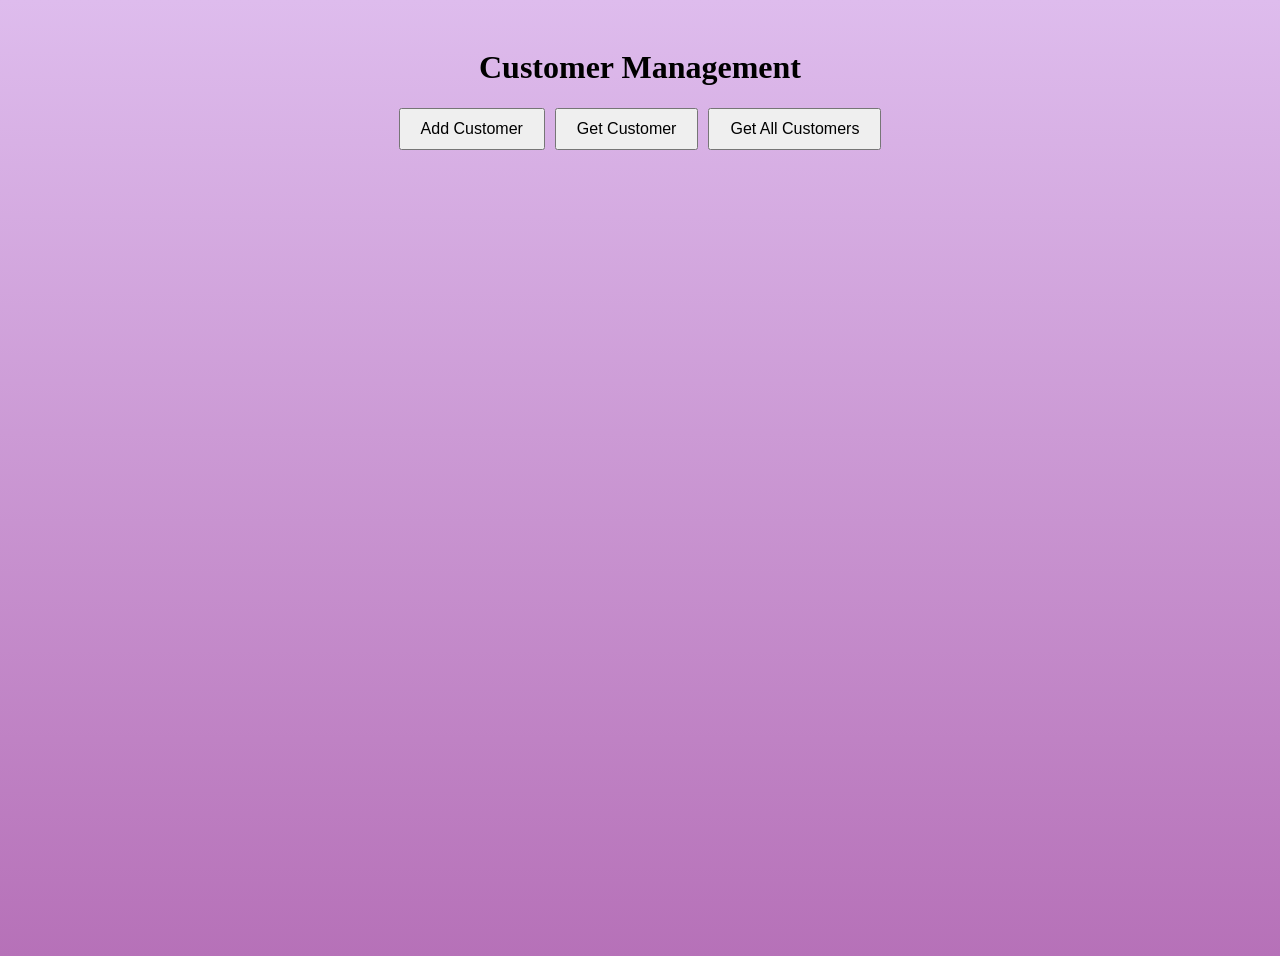
==== app/templates/index.html @ 47042176 "add test" ====
<!DOCTYPE html>
<html>
<head>
    <title>Home</title>
    <link rel="stylesheet" type="text/css" href="../styles/styles.css">
</head>
<body>
    <h1>Customer Management</h1>
    <div class="button-container">
        <button class="custom-button" onclick="location.href='/add_customer'">Add Customer</button>
        <button class="custom-button" onclick="location.href='/get_customer'">Get Customer</button>
        <button class="custom-button" onclick="location.href='/get_all_customer'">Get All Customers</button>
    </div>
</body>
</html>
---- app/styles/styles.css ----
body {
    background: linear-gradient(to bottom, #debced, #b671b8);
    min-height: 100vh;
    text-align: center;
    padding: 20px;
}

.button-container {
    display: flex;
    flex-direction: row;
    gap: 10px;
    justify-content: center;
}

.custom-button {
    padding: 10px 20px;
    font-size: 16px;
}


h1 {
    color: #000000;
}
ul {
    list-style: none;
    padding: 0;
}
li {
    color: #fff;
    margin: 10px 0;
}

.card-container {
    display: flex;
    flex-wrap: wrap;
    gap: 20px;
    justify-content: center;
    padding: 20px;
}

.card {
    background-color: #fff;
    border: 1px solid #ddd;
    border-radius: 5px;
    padding: 20px;
    box-shadow: 0 2px 4px rgba(0, 0, 0, 0.1);
    width: 300px;
    text-align: center;
    transition: transform 0.2s;
}

.card:hover {
    transform: scale(1.05);
}

.card h2 {
    font-size: 18px;
    color: #333;
}

.card p {
    font-size: 16px;
    color: #666;
}

/* Styles spécifiques au formulaire */
.form-container {
    max-width: 400px;
    margin: 0 auto;
    padding: 20px;
    background-color: #f4f4f4;
    border-radius: 5px;
}

.form-label {
    font-weight: bold;
}

.form-input {
    width: 90%;
    padding: 10px;
    margin: 10px ;
    border: 1px solid #ccc;
    border-radius: 3px;
}

.form-button {
    background-color: #007BFF;
    color: #fff;
    border: none;
    border-radius: 3px;
    padding: 10px 20px;
    cursor: pointer;
}

.form-button:hover {
    background-color: #0056b3;
}

/* Classe pour centrer le contenu dans une div de résultat */
.center-card-result {
    margin-top: 15px;
    display: flex;
    justify-content: center; /* Centre horizontalement */
}
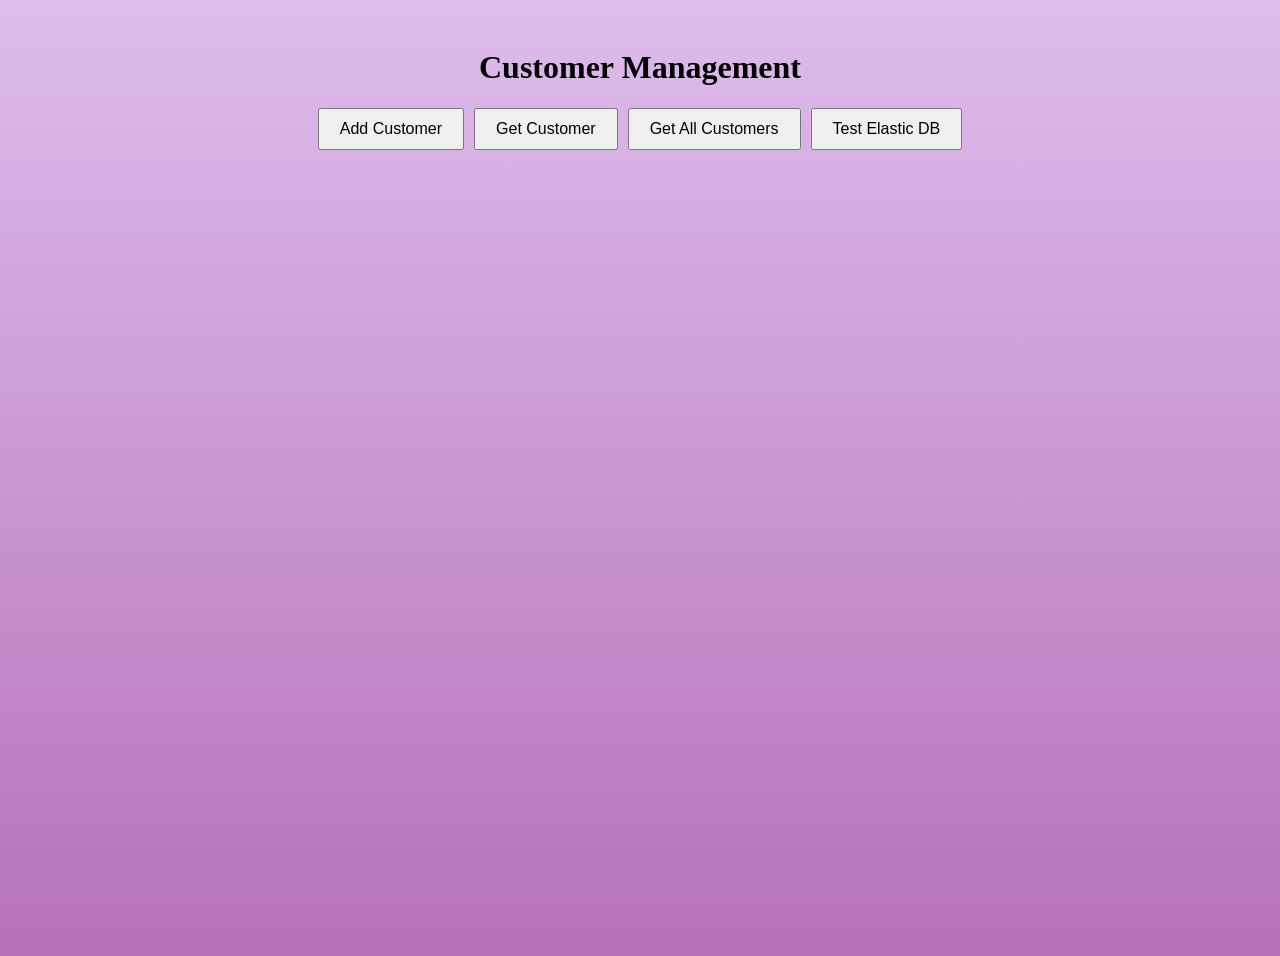
==== commit be8eb8a5: "replacement of Postgre by Elastic" ====
--- a/app/templates/index.html
+++ b/app/templates/index.html
@@ -10,6 +10,7 @@
         <button class="custom-button" onclick="location.href='/add_customer'">Add Customer</button>
         <button class="custom-button" onclick="location.href='/get_customer'">Get Customer</button>
         <button class="custom-button" onclick="location.href='/get_all_customer'">Get All Customers</button>
+        <button class="custom-button" onclick="location.href='/test_elasticsearch'">Test Elastic DB</button>
     </div>
 </body>
 </html>
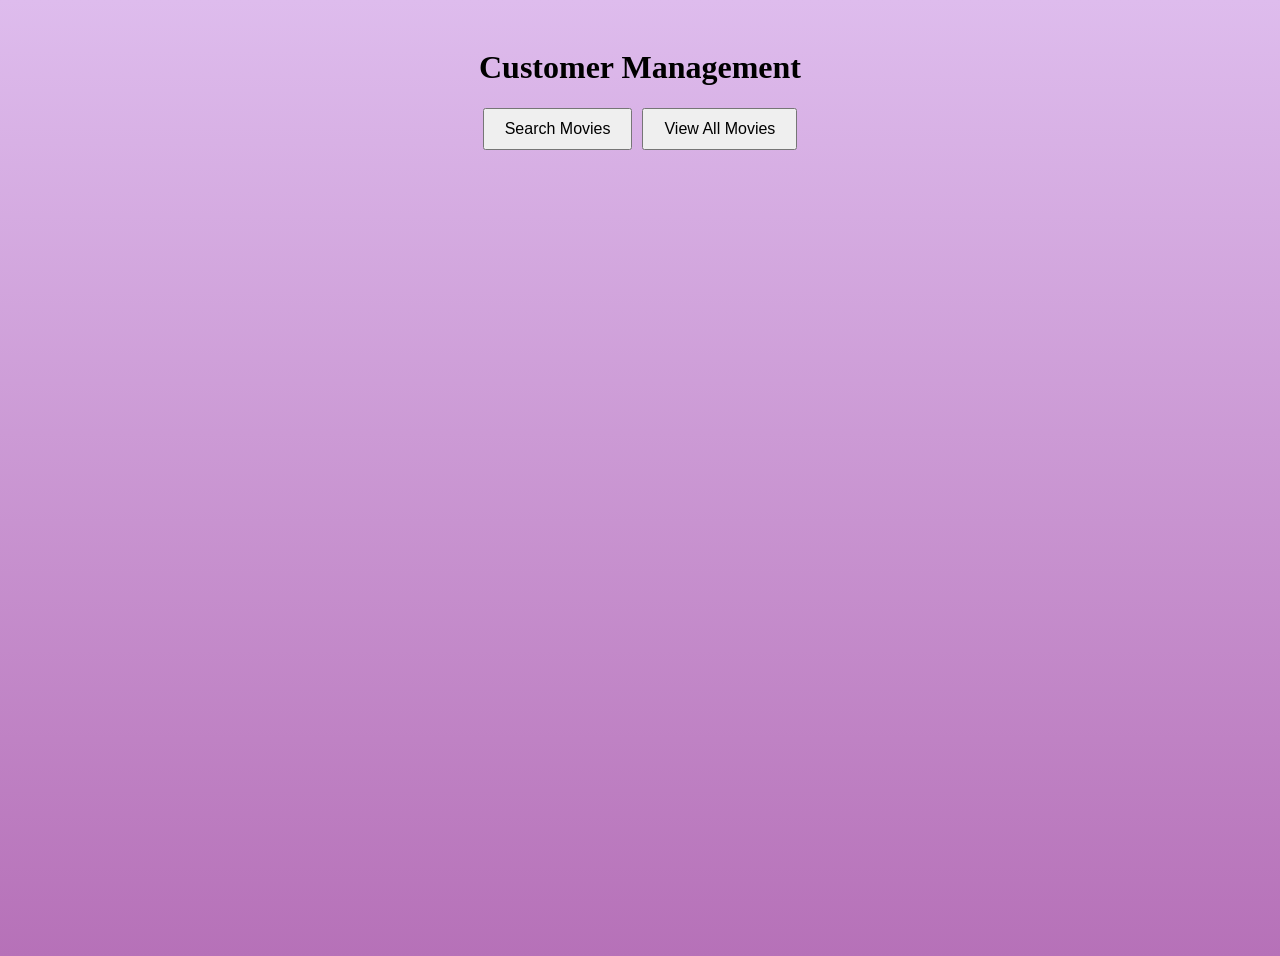
==== commit 7966e8df: "movie elasticsearch context integration" ====
--- a/app/templates/index.html
+++ b/app/templates/index.html
@@ -7,10 +7,10 @@
 <body>
     <h1>Customer Management</h1>
     <div class="button-container">
-        <button class="custom-button" onclick="location.href='/add_customer'">Add Customer</button>
-        <button class="custom-button" onclick="location.href='/get_customer'">Get Customer</button>
-        <button class="custom-button" onclick="location.href='/get_all_customer'">Get All Customers</button>
-        <button class="custom-button" onclick="location.href='/test_elasticsearch'">Test Elastic DB</button>
+        <!-- <button class="custom-button" onclick="location.href='/add_movie'">Add a Movie</button> -->
+        <button class="custom-button" onclick="location.href='/get_movie'">Search Movies</button>
+        <button class="custom-button" onclick="location.href='/get_all_movies'">View All Movies</button>
+        <!-- <button class="custom-button" onclick="location.href='/test_elasticsearch'">Test Elastic DB</button> -->
     </div>
 </body>
 </html>
